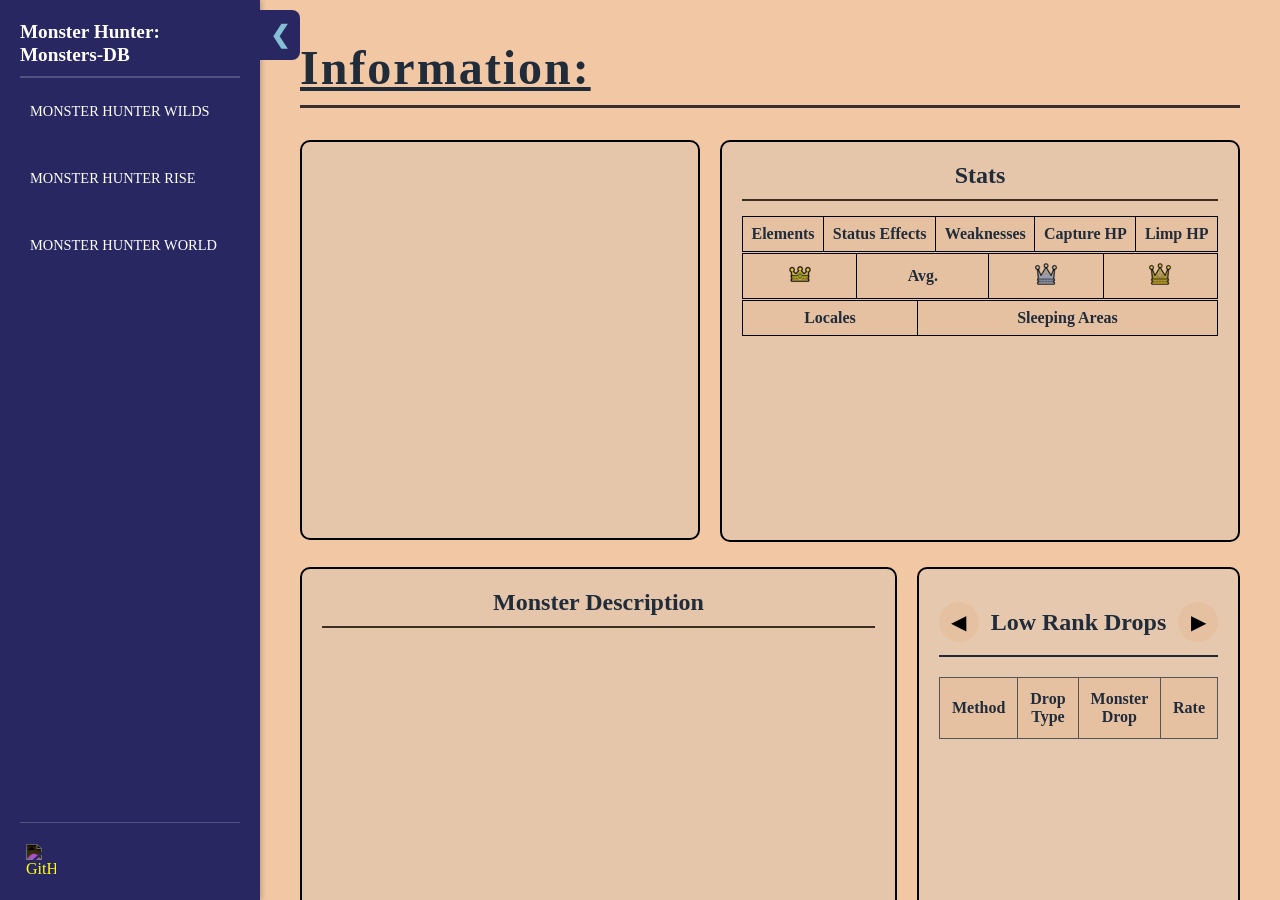
==== src/oldSrc/infopage-rise.html @ de26584a "Add info page for Monster Hunter: RISE and implement monster data display - Created infopage-rise.ht" ====
<!DOCTYPE html>
<html lang="en">
<head>
    <meta charset="UTF-8">
    <meta name="viewport" content="width=device-width, initial-scale=1.0">
    <link rel="icon" href="../../MH-Images/MonsterHunter-Images/MonsterHunterWilds/Icons/MHWilds-Book_Icon_Light_Green.png">
    <title>Monster Hunter: Monster-DB | RISE | Info</title>
    <link rel="stylesheet" href="../CSS/info-rise.css">
</head>
<body>
    <nav>
        <button id="sidebarToggle" onclick="toggleSidebar()">❮</button>
        <div class="nav-header">Monster Hunter:<br>Monsters-DB</div>
        <div class="nav-item"><a href="mainpage-wilds.html">MONSTER HUNTER WILDS</a></div>
        <div class="nav-item"><a href="mainpage-rise.html">MONSTER HUNTER RISE</a></div>
        <div class="nav-item"><a href="mainpage-world.html">MONSTER HUNTER WORLD</a></div>

        <div class="nav-footer">
            <a href="https://github.com/CharlesLopezE/MonsterHunter-MonstersDB.git" target="_blank" class="github-btn">
                <img src="https://cdn.jsdelivr.net/npm/simple-icons@v9/icons/github.svg" alt="GitHub">
            </a>
        </div>
    </nav>

    <main>
        <div>
            <h1>                
                <span id="monsterTitle">
                    Information:
                </span>
            </h1>
        </div>
        <div class="top-section">
            <div class="monster-grid-render" id="monsterRender"></div>

            <div class="monster-stats">
                <a>Stats</a>
                <table class="stats-table1">
                    <thead>
                        <tr>
                            <th>Elements</th>
                            <th>Status Effects</th>
                            <th>Weaknesses</th>
                            <th>Capture HP</th>
                            <th>Limp HP</th>
                        </tr>
                    </thead>
                    <tbody id="statsTableBody1">
                    </tbody>
                </table>
                <table class="stats-table2">
                    <thead>
                        <tr>
                            <th><img img src="../../MH-Images/MonsterHunter-Images/MonsterHunterWilds/Icons/24px-MHWI-Small_Crown.png.webp" class="small-crown"></th>
                            <th>Avg.</th>
                            <th><img src="../../MH-Images/MonsterHunter-Images/MonsterHunterWilds/Icons/24px-MHWI-Silver_Crown.png.webp" class="silver-crown"></th>
                            <th><img src="../../MH-Images/MonsterHunter-Images/MonsterHunterWilds/Icons/24px-MHWI-Gold_Crown.png.webp" class="large-crown"></th>
                        </tr>
                    </thead>
                    <tbody id="statsTableBody2">
                    </tbody>
                </table>
                <table class="stats-table3">
                    <thead>
                        <tr>
                            <th>Locales</th>
                            <th>Sleeping Areas</th>
                        </tr>
                    </thead>
                    <tbody id="statsTableBody3">
                    </tbody>
                </table>
            </div>
        </div>
        <div class="bottom-section">
            <div class="monster-descrip">
                <a>Monster Description</a>
                <div class="monster-description" id="monsterDescription"></div>
            </div>
            <div class="drop-rate">

            <div class="drop-header">
                <button id="prevRank" class="carousel-btn">
                    ◀
                </button>
                    <h2 id="rankTitle">
                        Low Rank Drops
                    </h2>
                <button id="nextRank" class="carousel-btn">
                    ▶
                </button>
            </div>

            <table class="drop-table">
                <thead>
                    <tr>
                        <th>Method</th>
                        <th>Drop Type</th>
                        <th>Monster Drop</th>
                        <th>Rate</th>
                    </tr>
                </thead>
                <tbody id="dropTableBody">
                </tbody>
            </table>
        </div>
        </div>
    </main>
    <!-- Supabase Library -->
    <script src="https://cdn.jsdelivr.net/npm/@supabase/supabase-js@2"></script>

    <!-- Config -->
    <script src="../JS/config.js"></script>

    <!-- Monster Data -->
    <script src="../JS/monsters-rise.js"></script>

    <!-- Page Logic -->
    <script src="../JS/mainpage-rise.js"></script>
    <script src="../JS/infopage-rise.js"></script>
</body>
</html>
---- src/CSS/info-rise.css ----
:root {--primary-bg: #282761; /* Darker brown for sidebar */--content-bg: #f2c8a4; /* Lighter tan for main area */
--card-bg: #315a79;    /* Card background */--accent-orange: #85bfd6; --text-dark: #212c3b;}

body {margin: 0; font-family: 'Georgia', serif; display: flex; height: 100vh;
background-color: var(--content-bg); color: var(--text-dark);}

/* Sidebar Navigation */
nav {display: flex; flex-direction: column; height: 100vh; width: 260px; background-color: var(--primary-bg);
padding: 20px; color: white; box-shadow: 2px 0 5px rgba(0,0,0,0.2); box-sizing: border-box;
transition: width 0.3s, padding 0.3s ease; overflow: hidden;}

nav.collapsed {width: 0; padding-left: 0; padding-right: 0;}

nav.collapsed + #sidebarToggle {left: 0;}

.nav-header {font-weight: bold; line-height: 1.2; border-bottom: 2px solid rgba(255,255,255,0.2); padding-bottom: 10px; font-size: 1.2em;}

.nav-item {margin: 15px 0; cursor: pointer; padding: 10px; border-radius: 5px; font-size: 0.9em;
transition: background-color 0.3s;}

.nav-item a {color: white; text-decoration: none;}

.nav-item:hover { background-color: rgba(255,255,255,0.1); }

.nav-footer{margin-top: auto; padding-top: 15px; border-top: 1px solid rgba(255,255,255,0.2); 
display: flex; gap: 12px;}

.github-btn{display: flex; align-items: center; justify-content: center; padding: 6px; border-radius: 5px;
transition: background-color 0.2s; text-decoration: none;}

.github-btn:hover { background-color:rgba(255,255,255,0.1); }

.github-btn img {width: 30px; height: 30px; filter: invert(100%); /* Invert colors for dark mode */ }

#sidebarToggle {position: fixed; left: 260px; top: 10px; width: 40px; height: 50px; border: none;
cursor: pointer; background-color: var(--primary-bg); color: var(--accent-orange); font-size: 24px;
font-weight: bold; border-radius: 0 8px 8px 0; z-index: 1000; transition: left 0.3s ease;}

/* Main Content Area */
main { flex: 1; padding: 40px; overflow-y: auto; transition: margin-left 0.3s ease;}

h1 {font-size: 3em; text-decoration: underline; margin-top: 0; letter-spacing: 2px; border-bottom: 3px solid rgb(56, 48, 48); padding-bottom: 10px; display: flex; align-items: center;}

.game-logo {width: 80px; height: auto; vertical-align: middle; margin-right: 15px;}

.top-section {display: flex; gap: 20px; align-items: flex-start;}

.monster-grid-render {width: 400px; height: 400px; background-color: #e5c6ab; border-radius: 10px; border: 2px solid #000000; display: flex; align-items: center;
justify-content: center; box-sizing: border-box; max-width: 100%; max-height: 100%; object-fit: contain;}

.monster-grid-render img {max-width: 100%; max-height: 100%; object-fit: contain; border-radius: 10px;}

.monster-stats {flex: 1; width: 360px; height: 357.5px; background-color: #e5c6ab; border-radius: 10px; border: 2px solid #000000; padding: 20px;}

.monster-stats a {font-size: 1.5em; font-weight: bold; color: #212c3b; text-align: center; display: block; margin-bottom: 15px; border-bottom: 2px solid #3b2f21; padding-bottom: 10px;}

.monster-descrip {margin-top: 20px; width: 600px; min-height: 400px; background-color: #e5c6ab; border-radius: 10px; border: 2px solid #000000; padding: 20px;}

.monster-descrip a {font-size: 1.5em; font-weight: bold; color: #212c3b; text-align: center; display: block; margin-bottom: 15px; border-bottom: 2px solid #3b2f21; padding-bottom: 10px;}

.monster-description {font-family:'Segoe UI', Tahoma, Verdana, sans-serif; font-size: 1.4em; color: #212c3b; line-height: 1.6; margin-top: 10px; text-align: justify;}

.bottom-section {display: flex; gap: 20px; align-items: flex-start; margin-top: 5px;}

.drop-rate {flex: 1; margin-top: 20px; width: 860px; min-height: 400px; background-color: #e6c8ae; border-radius: 10px; border: 2px solid #000000; padding: 20px;}

.drop-rate a {font-size: 1.5em; font-weight: bold; color: #3b2f21; text-align: center; display: block; margin-bottom: 15px; border-bottom: 2px solid #3b2f21; padding-bottom: 10px;}

.stats-table1, .stats-table2, .stats-table3 {width: 100%; border-collapse: collapse; border: 1px solid #000000; text-align: center; margin-bottom: 1px;}

.stats-table1 th, .stats-table1 td, .stats-table2 th, .stats-table2 td, .stats-table3 th, .stats-table3 td {
border: 1px solid #000000; padding: 8px; text-align: center; background-color: #e6c1a1;}

.drop-header{
    display:flex;
    justify-content:space-between;
    align-items:center;
    margin-bottom:20px;
    border-bottom: 2px solid #212c3b;
}

.carousel-btn{
    width:40px;
    height:40px;
    border:none;
    border-radius:50%;
    cursor:pointer;
    font-size:20px;
    background-color: #e6c1a1;
}

.drop-table{
    width:100%;
    border-collapse:collapse;
    border: 1px solid #000000;
}

.drop-table th,
.drop-table td{
    padding:12px;
    text-align:center;
    border:1px solid #555;
    background-color: #e6c1a1;
}

/* LABEL */

.info-label {color: #252525; font-weight: bold;}
/* SPECIES VALUE */

.info-value {color: #ebe8e3;}
/* RANK VALUE */

.info-value-rank {color: #ebe8e3;}

/* Scrollbar */
/* Custom Scrollbar */
::-webkit-scrollbar {
    width: 12px;
}

::-webkit-scrollbar-track {
    background: #d8b98d;
}

::-webkit-scrollbar-thumb {
    background: var(--primary-bg);
    border-radius: 10px;
    border: 2px solid #d8b98d;
}

::-webkit-scrollbar-thumb:hover {
    background: #4f3a1f;
}
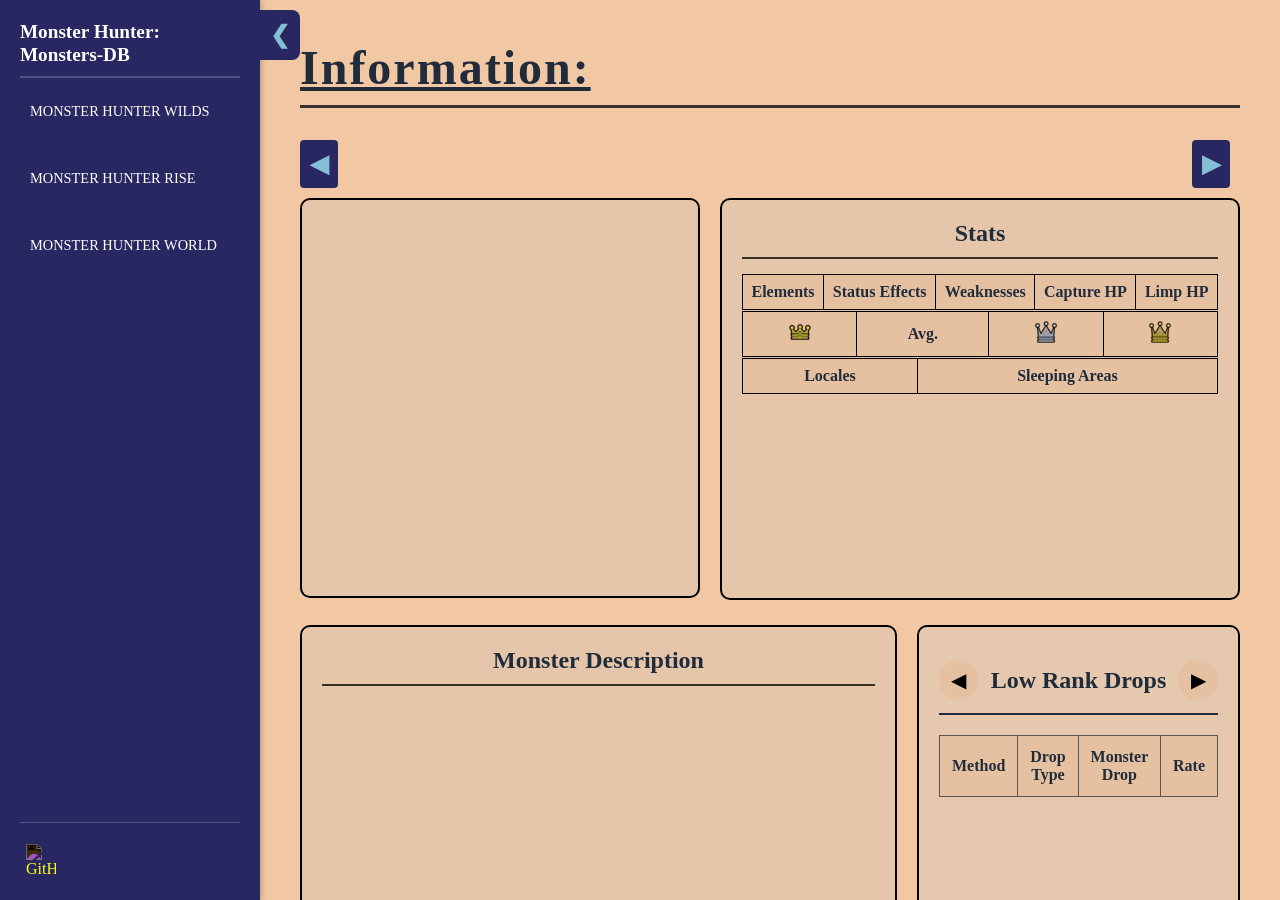
==== commit 93e70049: "Add monster scroller functionality" ====
--- a/src/oldSrc/infopage-rise.html
+++ b/src/oldSrc/infopage-rise.html
@@ -29,6 +29,14 @@
                     Information:
                 </span>
             </h1>
+            <div class="monster-scroller">
+                <button id="prevMonster" class="carousel-btn-2">
+                    ◀
+                </button>
+                <button id="nextMonster" class="carousel-btn-2">
+                    ▶
+                </button>
+            </div>
         </div>
         <div class="top-section">
             <div class="monster-grid-render" id="monsterRender"></div>
--- a/src/CSS/info-rise.css
+++ b/src/CSS/info-rise.css
@@ -41,7 +41,10 @@
 
 h1 {font-size: 3em; text-decoration: underline; margin-top: 0; letter-spacing: 2px; border-bottom: 3px solid rgb(56, 48, 48); padding-bottom: 10px; display: flex; align-items: center;}
 
-.game-logo {width: 80px; height: auto; vertical-align: middle; margin-right: 15px;}
+.carousel-btn-2 {background-color: var(--primary-bg); color: var(--accent-orange); border: none; cursor: pointer; font-size: 24px; font-weight: bold; 
+border-radius: 4px; padding: 10px; align-items: center; margin-right: 10px; margin-bottom:5px; justify-content: space-between;}
+
+.monster-scroller{display:flex; justify-content:space-between; align-items:center; margin-bottom:5px;}
 
 .top-section {display: flex; gap: 20px; align-items: flex-start;}
 
